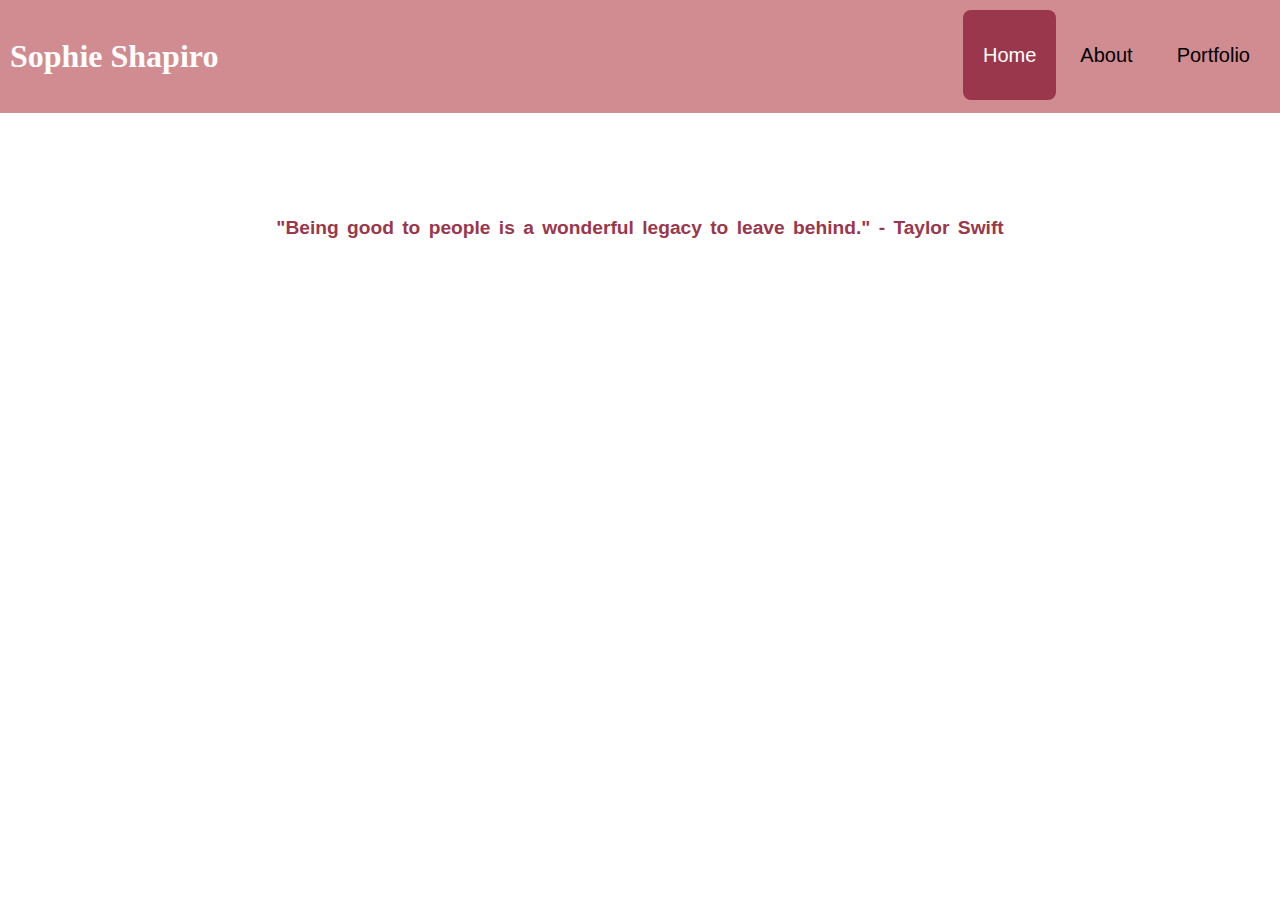
==== index.html @ 0453a33d "Redo git push" ====
<!DOCTYPE html>
<html lang="en">

<head>
    <meta charset="UTF-8">
    <meta name="viewport" content="width=device-width, initial-scale=1.0">
    <title>Sophie's Wesbite</title>
    <link rel="stylesheet" type="text/css" href="style.css" />
    <script src="javascript.js"></script>
    

</head>


<body>

    <!-- Header with Name on LEFT and 3 Buttons Nav on RIGHT -->
    <header>
        <h1 class="FullName">Sophie Shapiro</h1>

        <nav>
            <div class="navigation">
                <a class="active" href="index.html">Home</a>
                <a href="about.html">About</a>
                <a href="portfolio.html">Portfolio</a>
            </div>
        </nav>

    </header>

    <!-- Section With Picture and Quote-->

    <section>

        <div class="quote">
            <p>"Being good to people is a wonderful legacy to leave behind." - Taylor Swift</p>
        </div>
    

    </section>







</body>

</html>
---- style.css ----
body {
    margin: 0;
    padding: 0;

}

header {
    overflow: hidden;
    background-color: #d18c92;
    padding: 10px;
    position: sticky;
    top: 0;

}

/* Style Name Only */
.FullName {
    font-family: fantasy;
    font-weight: bold;
    float: left;
    line-height: 50px;
    color: white;
}

nav {
    text-align: right;
    float: right;
    line-height: 50px;

}

/* Style navigation */
.navigation a {
    font-family: Arial, Helvetica, sans-serif;
    display: inline-block;
    color: black;
    text-align: center;
    padding: 20px;
    text-decoration: none;
    font-size: 20px;
    border-radius: 8px;
}

/* Change color of links on hover */
.navigation a:hover {
    background-color: #eebbc6;
    color: white;
}

/* Add color to active link */
.navigation a.active {
    background-color: rgb(154, 55, 76);
    color: white;
}

body {
    background: url("https://images.pexels.com/photos/2088170/pexels-photo-2088170.jpeg?auto=compress&cs=tinysrgb&w=1260&h=750&dpr=2");
    height: 100%;
    background-size: 100% 100%;
    background-size: cover;
    background-position: center;

}

.quote {
    color: rgb(154, 55, 76);
    text-align: center;
    word-spacing: 3px;
    padding: 80px;
    font-family: fantasy;
    font-weight: 800;
    font-size: larger;
}

section {
    padding: 5px;
    padding-left: 100px;
    padding-right: 100px;
}


.AboutPreface {
    color: rgb(154, 55, 76);
    text-align: center;
    font-family: Arial, Helvetica, sans-serif;
}

.ImageOne {
    width: 300px;
    float: left;
    padding-right: 20px;
}

.ImageTwo {
    width: 170px;
    float: right;
    
}

.ImageThree {
    width: 200px;
    float: left;
    padding-right: 20px;
}

h2 {
    font-family: Arial, Helvetica, sans-serif;
}

p {
    font-family: Arial, Helvetica, sans-serif;
}

.allsections {
    min-height: 100vh;
    padding: 64px 24px 96px;
    box-shadow: 0 0 12px -2px black;
    color: #eee;
    max-width: 960px;
    margin: 0 auto;
    margin-top: 0px;
    margin-right: auto;
    margin-bottom: 0px;
    margin-left: auto;
    background-color: #e4b5b9;
    border-radius: 10px;
    margin-bottom: 20px;
}
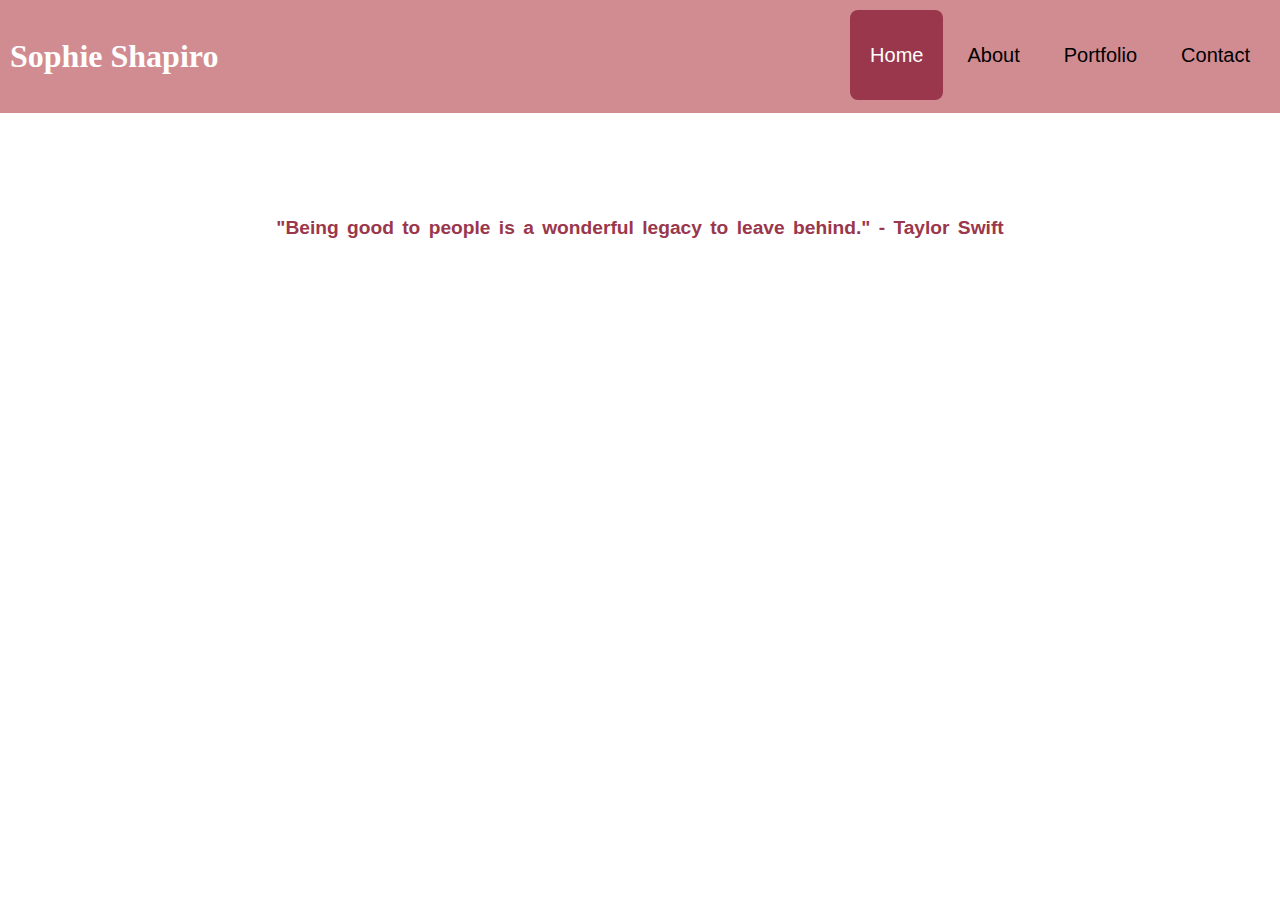
==== commit 8792112c: "Added contact page and header tab" ====
--- a/index.html
+++ b/index.html
@@ -16,6 +16,7 @@
 
     <!-- Header with Name on LEFT and 3 Buttons Nav on RIGHT -->
     <header>
+
         <h1 class="FullName">Sophie Shapiro</h1>
 
         <nav>
@@ -23,6 +24,7 @@
                 <a class="active" href="index.html">Home</a>
                 <a href="about.html">About</a>
                 <a href="portfolio.html">Portfolio</a>
+                <a href="contact.html">Contact</a>
             </div>
         </nav>
 
--- a/style.css
+++ b/style.css
@@ -94,7 +94,7 @@
 .ImageTwo {
     width: 170px;
     float: right;
-    
+    padding-left: 20px;
 }
 
 .ImageThree {
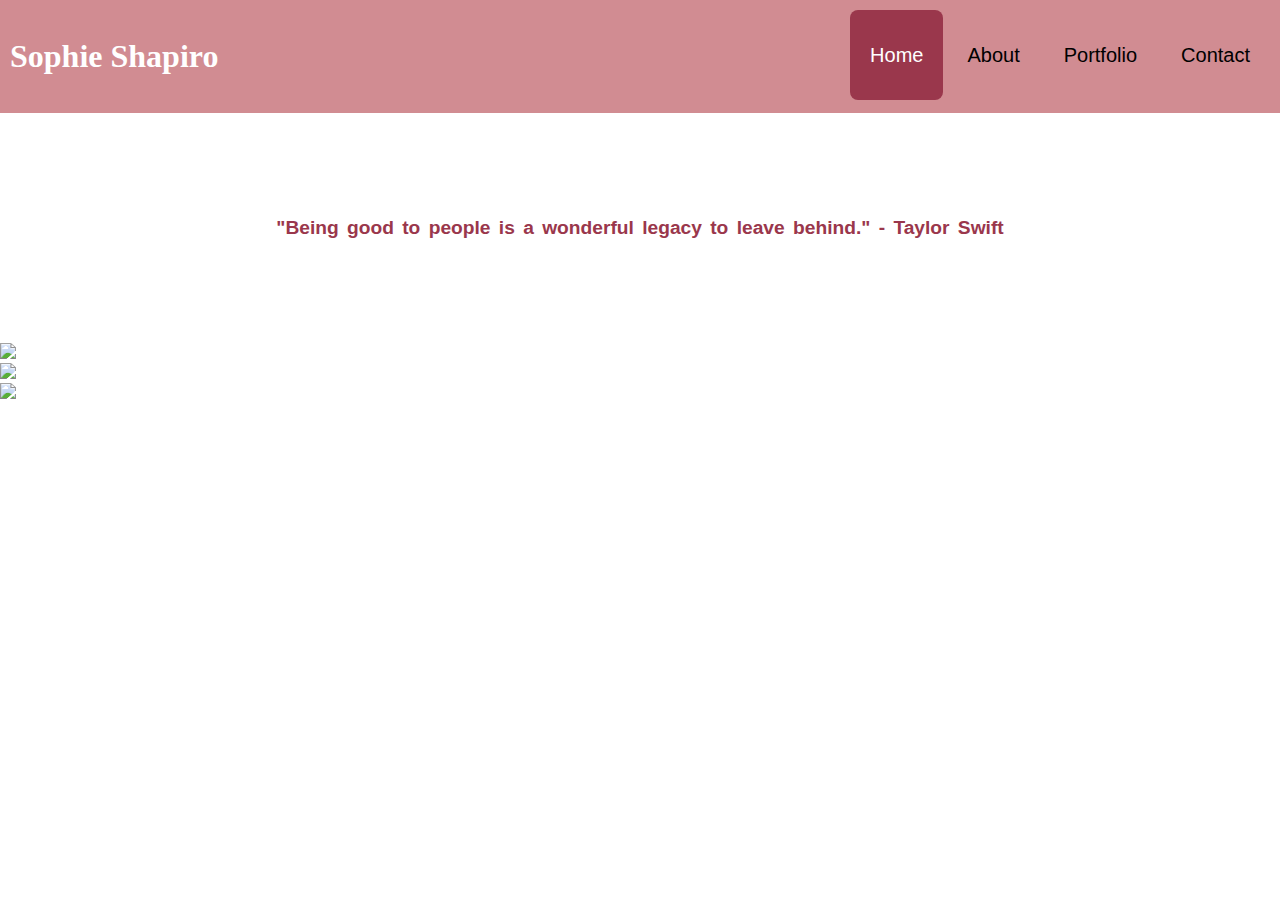
==== commit 4ad3303f: "Made functional social media footer" ====
--- a/index.html
+++ b/index.html
@@ -6,8 +6,8 @@
     <meta name="viewport" content="width=device-width, initial-scale=1.0">
     <title>Sophie's Wesbite</title>
     <link rel="stylesheet" type="text/css" href="style.css" />
-    <script src="javascript.js"></script>
-    
+    <script src="javascrip.js"></script>
+
 
 </head>
 
@@ -37,9 +37,22 @@
         <div class="quote">
             <p>"Being good to people is a wonderful legacy to leave behind." - Taylor Swift</p>
         </div>
-    
+
 
     </section>
+
+    <footer>
+        <div class="footer-content">
+            <div>
+                <a target="_blank" href="https://facebook.com"><img class="fbicon" src="https://upload.wikimedia.org/wikipedia/commons/thumb/b/b8/2021_Facebook_icon.svg/2048px-2021_Facebook_icon.svg.png"></a>
+            </div>
+            <div>
+                <a target="_blank" href="https://instagram.com"><img class="igicon" src="https://upload.wikimedia.org/wikipedia/commons/thumb/a/a5/Instagram_icon.png/2048px-Instagram_icon.png"></a>
+            </div>
+            <div>
+                <a target="_blank" href="https://twitter.com"><img class="twiticon" src="https://upload.wikimedia.org/wikipedia/commons/thumb/6/6f/Logo_of_Twitter.svg/512px-Logo_of_Twitter.svg.png?20220821125553"></a>
+            </div>
+    </footer>
 
 
 
--- a/style.css
+++ b/style.css
@@ -126,3 +126,17 @@
     border-radius: 10px;
     margin-bottom: 20px;
 }
+
+.form {
+    padding: 20px;
+    font-family: Arial, Helvetica, sans-serif;
+}
+
+.button {
+    margin-top: 5px;
+}
+
+.submit {
+    text-decoration: none;
+}
+
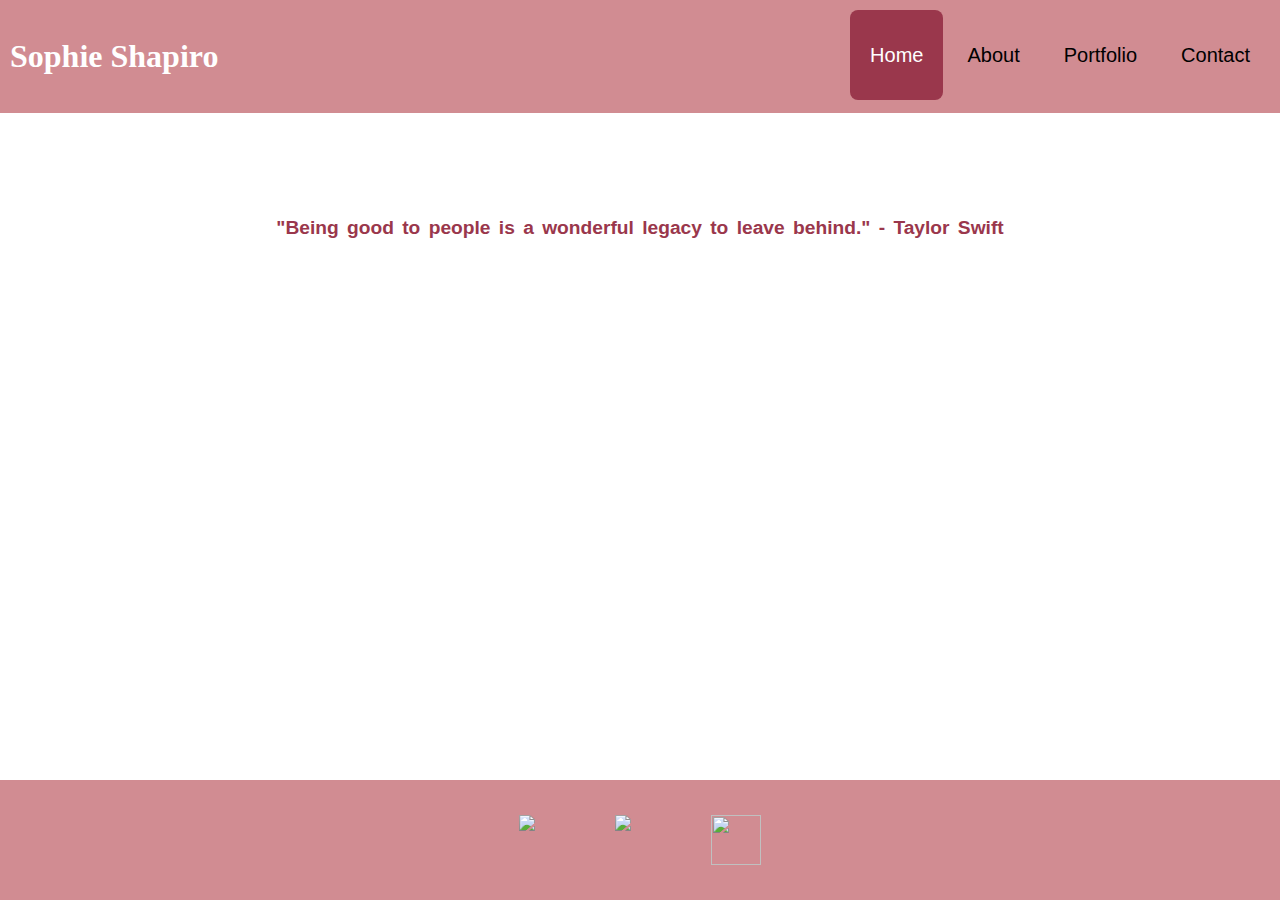
==== commit 2ae0a40b: "added media queries" ====
--- a/index.html
+++ b/index.html
@@ -12,7 +12,7 @@
 </head>
 
 
-<body>
+<body class="media_size">
 
     <!-- Header with Name on LEFT and 3 Buttons Nav on RIGHT -->
     <header>
--- a/style.css
+++ b/style.css
@@ -1,15 +1,34 @@
 body {
     margin: 0;
     padding: 0;
-
-}
-
+    /* Make footer with CSS Grid and use proportional units */
+    display: grid;
+    grid-template-rows: auto 1fr auto;
+    min-height: 100vh;
+    margin: 0;
+}
+
+footer {
+    background-color: #d18c92;
+    color: #fff;
+}
+
+
+.footer-content {
+    display: flex;
+    flex-direction: row;
+    justify-content: center;
+    padding: 25px;
+}
+
+/* Style Header */
 header {
     overflow: hidden;
     background-color: #d18c92;
     padding: 10px;
     position: sticky;
     top: 0;
+
 
 }
 
@@ -24,7 +43,8 @@
 
 nav {
     text-align: right;
-    float: right;
+    display: flex;
+    justify-content: flex-end;
     line-height: 50px;
 
 }
@@ -140,3 +160,41 @@
     text-decoration: none;
 }
 
+a {
+    padding: 30px;
+}
+
+.fbicon {
+    width: 50px;
+    padding: 10px;
+}
+
+.igicon {
+    width: 50px;
+    padding: 10px;
+}
+
+.twiticon {
+    width: 50px;
+    height: 50px;
+    padding: 10px;
+}
+
+
+.fbicon:hover {
+    background-color: #eebbc6;
+    color: white; 
+    border-radius: 10px;
+}
+
+.igicon:hover {
+    background-color: #eebbc6;
+    color: white; 
+    border-radius: 10px;
+}
+
+.twiticon:hover {
+    background-color: #eebbc6;
+    color: white; 
+    border-radius: 10px;
+}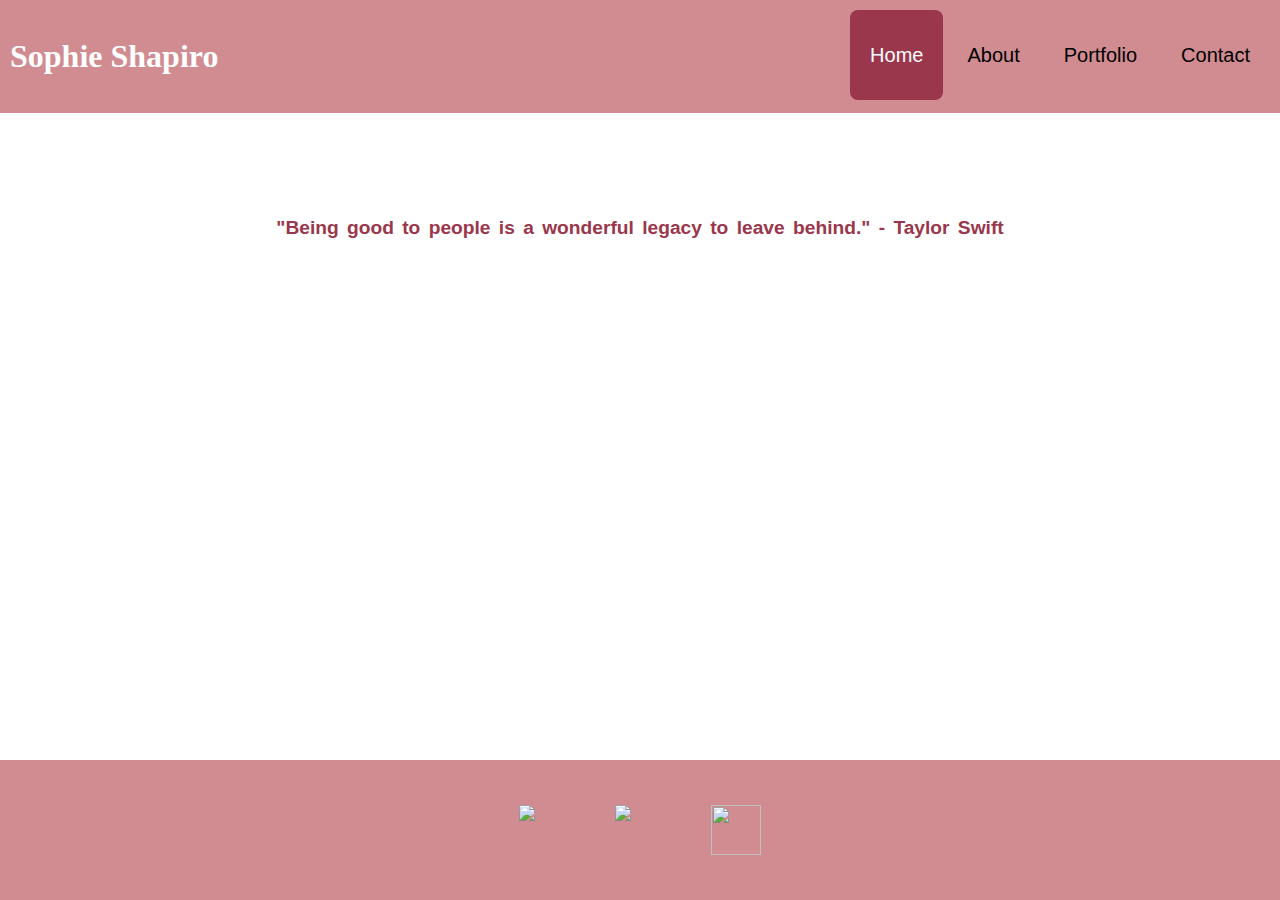
==== commit d303073b: "fixed javascript function and submit button" ====
--- a/index.html
+++ b/index.html
@@ -6,7 +6,7 @@
     <meta name="viewport" content="width=device-width, initial-scale=1.0">
     <title>Sophie's Wesbite</title>
     <link rel="stylesheet" type="text/css" href="style.css" />
-    <script src="javascrip.js"></script>
+    <script src="javascript.js"></script>
 
 
 </head>
--- a/style.css
+++ b/style.css
@@ -5,12 +5,14 @@
     display: grid;
     grid-template-rows: auto 1fr auto;
     min-height: 100vh;
-    margin: 0;
 }
 
 footer {
     background-color: #d18c92;
     color: #fff;
+    overflow: hidden;
+    background-color: #d18c92;
+    padding: 10px;
 }
 
 
@@ -28,8 +30,6 @@
     padding: 10px;
     position: sticky;
     top: 0;
-
-
 }
 
 /* Style Name Only */
@@ -158,6 +158,7 @@
 
 .submit {
     text-decoration: none;
+    padding: 0px;
 }
 
 a {
@@ -197,4 +198,27 @@
     background-color: #eebbc6;
     color: white; 
     border-radius: 10px;
-}+}
+
+/* Media Queries - not sure this is working right */
+
+@media (max-width: 768px){
+    .media_size{
+        margin: 0 auto !important;
+        padding: 0 !important;
+}
+}
+@media (max-width: 1050px){
+  .media_size{
+      margin: 0 auto !important;
+      padding: 0 !important;
+}
+
+}
+
+@media (max-width: 320px){
+  .media_size{
+      margin: 0 auto !important;
+      padding: 0 !important;
+}
+}
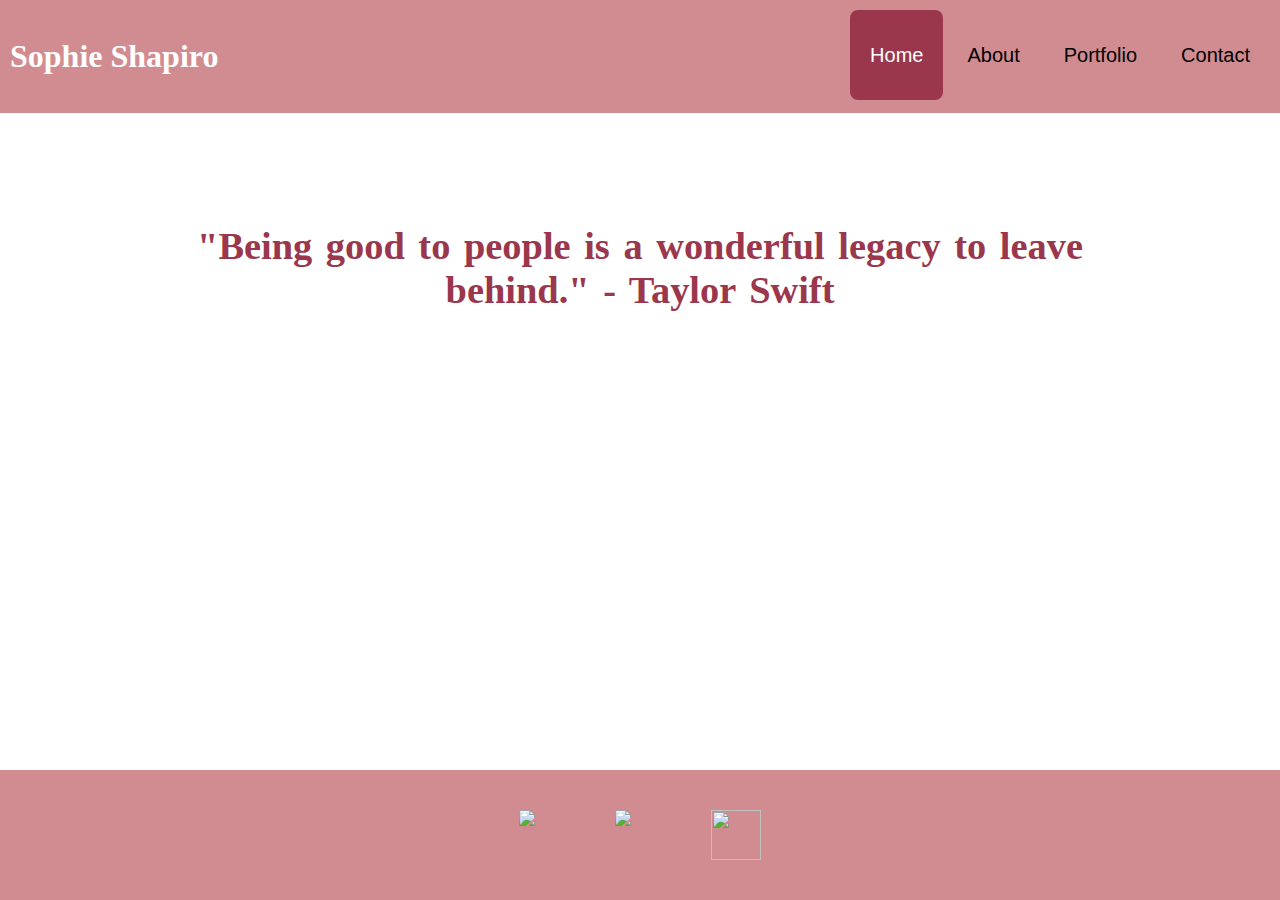
==== commit e7679e26: "initial commit" ====
--- a/index.html
+++ b/index.html
@@ -35,22 +35,28 @@
     <section>
 
         <div class="quote">
-            <p>"Being good to people is a wonderful legacy to leave behind." - Taylor Swift</p>
+            <h1>"Being good to people is a wonderful legacy to leave behind." - Taylor Swift</h1>
         </div>
 
 
     </section>
 
+
+    <!-- footer below with links -->
+
     <footer>
         <div class="footer-content">
             <div>
-                <a target="_blank" href="https://facebook.com"><img class="fbicon" src="https://upload.wikimedia.org/wikipedia/commons/thumb/b/b8/2021_Facebook_icon.svg/2048px-2021_Facebook_icon.svg.png"></a>
+                <a target="_blank" href="https://facebook.com"><img class="fbicon"
+                        src="https://upload.wikimedia.org/wikipedia/commons/thumb/b/b8/2021_Facebook_icon.svg/2048px-2021_Facebook_icon.svg.png"></a>
             </div>
             <div>
-                <a target="_blank" href="https://instagram.com"><img class="igicon" src="https://upload.wikimedia.org/wikipedia/commons/thumb/a/a5/Instagram_icon.png/2048px-Instagram_icon.png"></a>
+                <a target="_blank" href="https://instagram.com"><img class="igicon"
+                        src="https://upload.wikimedia.org/wikipedia/commons/thumb/a/a5/Instagram_icon.png/2048px-Instagram_icon.png"></a>
             </div>
             <div>
-                <a target="_blank" href="https://twitter.com"><img class="twiticon" src="https://upload.wikimedia.org/wikipedia/commons/thumb/6/6f/Logo_of_Twitter.svg/512px-Logo_of_Twitter.svg.png?20220821125553"></a>
+                <a target="_blank" href="https://twitter.com"><img class="twiticon"
+                        src="https://upload.wikimedia.org/wikipedia/commons/thumb/6/6f/Logo_of_Twitter.svg/512px-Logo_of_Twitter.svg.png?20220821125553"></a>
             </div>
     </footer>
 
--- a/style.css
+++ b/style.css
@@ -12,7 +12,7 @@
     color: #fff;
     overflow: hidden;
     background-color: #d18c92;
-    padding: 10px;
+    padding: 5px;
 }
 
 
@@ -82,10 +82,14 @@
 
 }
 
+p {
+    font-family: Arial, Helvetica, sans-serif;
+}
+
 .quote {
     color: rgb(154, 55, 76);
     text-align: center;
-    word-spacing: 3px;
+    word-spacing: 4px;
     padding: 80px;
     font-family: fantasy;
     font-weight: 800;
@@ -127,9 +131,7 @@
     font-family: Arial, Helvetica, sans-serif;
 }
 
-p {
-    font-family: Arial, Helvetica, sans-serif;
-}
+
 
 .allsections {
     min-height: 100vh;
@@ -148,12 +150,14 @@
 }
 
 .form {
+    margin: 20px;
     padding: 20px;
     font-family: Arial, Helvetica, sans-serif;
 }
 
 .button {
     margin-top: 5px;
+    border-radius: 5px;
 }
 
 .submit {
@@ -184,41 +188,44 @@
 
 .fbicon:hover {
     background-color: #eebbc6;
-    color: white; 
+    color: white;
     border-radius: 10px;
 }
 
 .igicon:hover {
     background-color: #eebbc6;
-    color: white; 
+    color: white;
     border-radius: 10px;
 }
 
 .twiticon:hover {
     background-color: #eebbc6;
-    color: white; 
-    border-radius: 10px;
-}
+    color: white;
+    border-radius: 10px;
+}
+
+
 
 /* Media Queries - not sure this is working right */
 
-@media (max-width: 768px){
-    .media_size{
+@media (max-width: 768px) {
+    .media_size {
         margin: 0 auto !important;
         padding: 0 !important;
-}
-}
-@media (max-width: 1050px){
-  .media_size{
-      margin: 0 auto !important;
-      padding: 0 !important;
-}
-
-}
-
-@media (max-width: 320px){
-  .media_size{
-      margin: 0 auto !important;
-      padding: 0 !important;
-}
-}
+    }
+}
+
+@media (max-width: 1050px) {
+    .media_size {
+        margin: 0 auto !important;
+        padding: 0 !important;
+    }
+
+}
+
+@media (max-width: 320px) {
+    .media_size {
+        margin: 0 auto !important;
+        padding: 0 !important;
+    }
+}